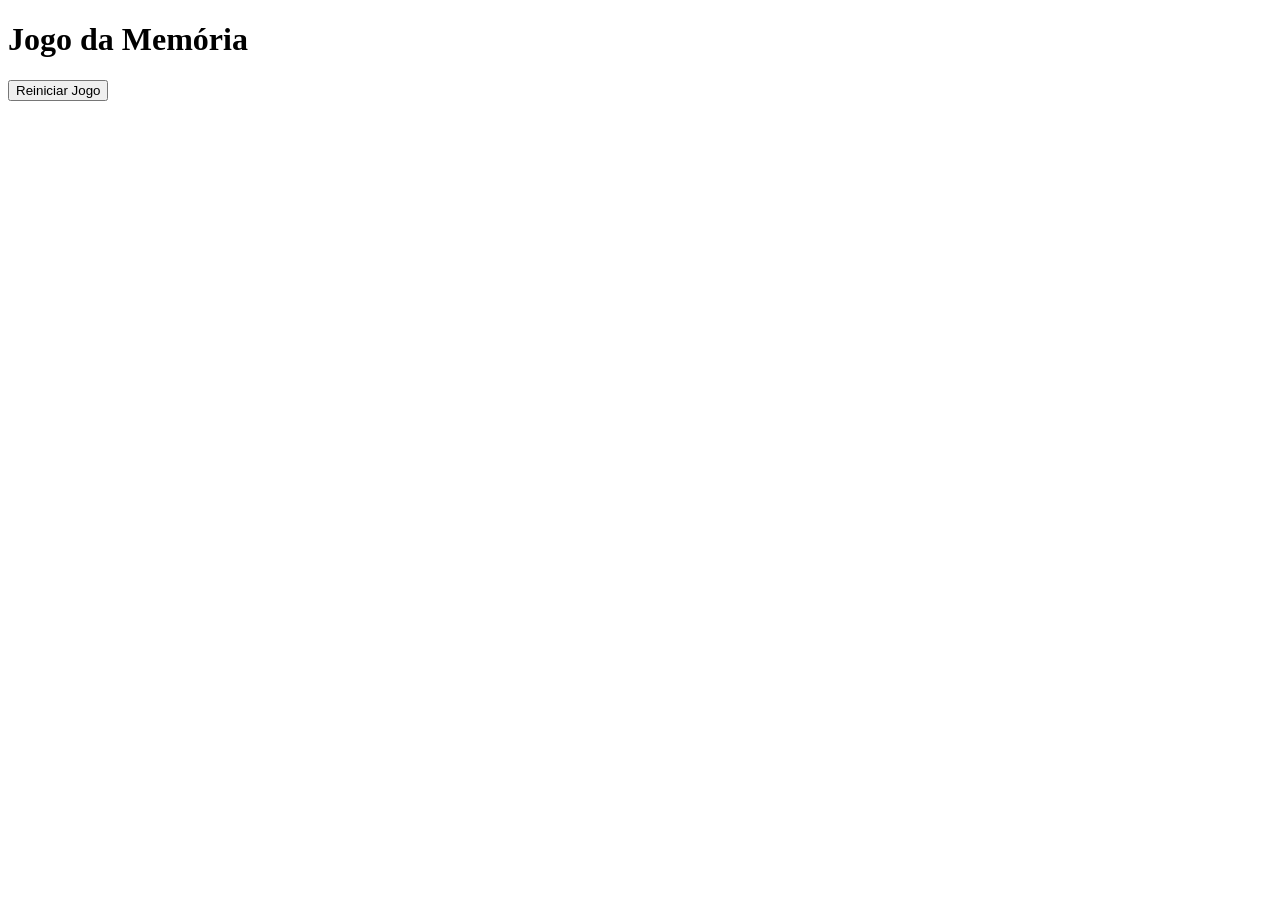
==== index.html @ 4b622838 "Rename interf.html to index.html" ====
<!DOCTYPE html>
<html lang="pt-br">
<head>
  <meta charset="UTF-8">
  <title>Jogo da Memória</title>
  <link rel="stylesheet" href="style.css">
   <script src="script.js"></script
</head>

<body>

  <h1>Jogo da Memória</h1>

  <button id="restartBtn"> Reiniciar Jogo</button>

  <div id="game"></div>

</body>
</html>
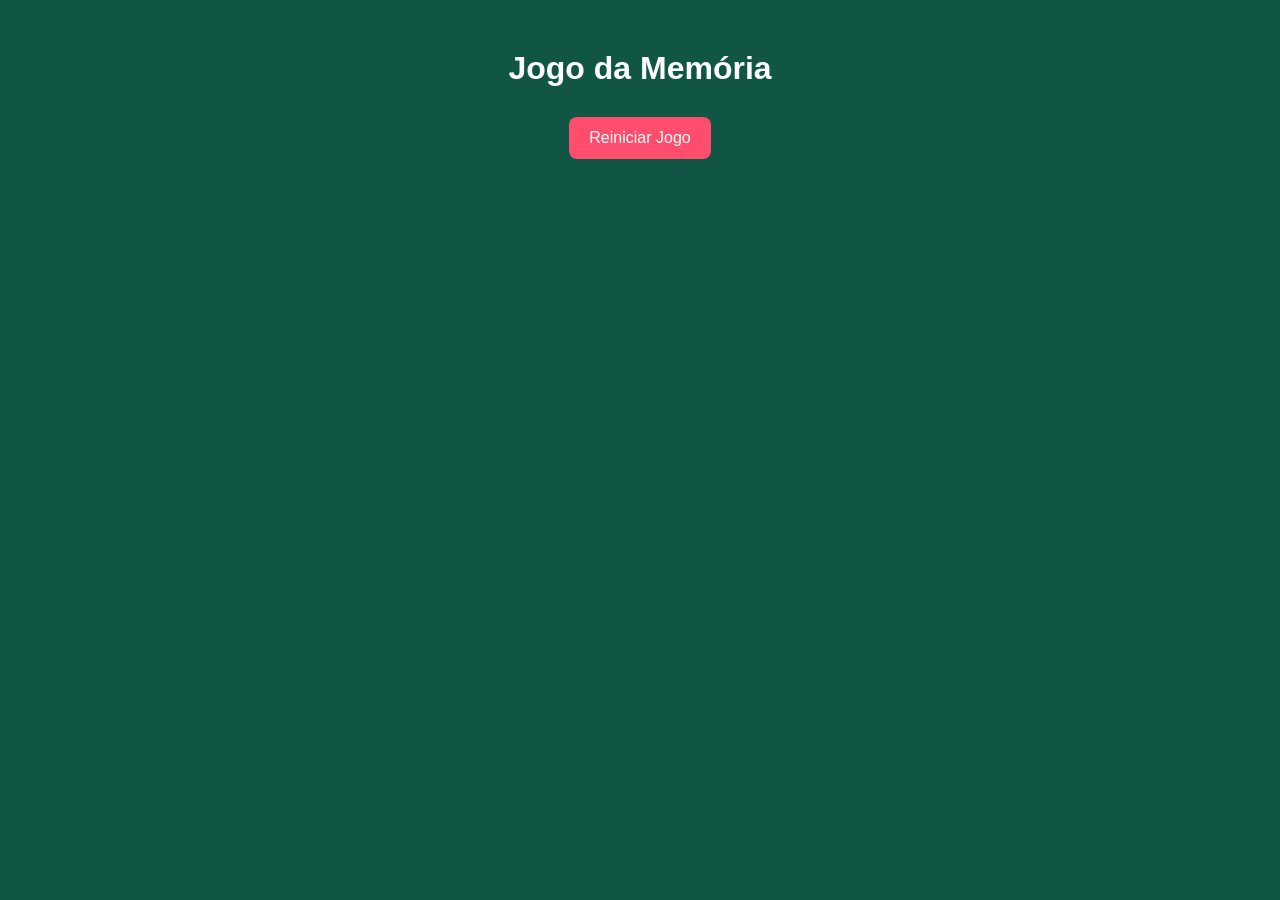
==== commit d017c4b1: "Fix script tag closing in index.html" ====
--- a/index.html
+++ b/index.html
@@ -4,7 +4,7 @@
   <meta charset="UTF-8">
   <title>Jogo da Memória</title>
   <link rel="stylesheet" href="style.css">
-   <script src="script.js"></script
+   <script src="script.js"></script>
 </head>
 
 <body>
--- a/style.css
+++ b/style.css
@@ -0,0 +1,63 @@
+body {
+  font-family: Arial, sans-serif;
+  text-align: center;
+  background: #154;
+  color: white;
+  margin: 0;
+  padding: 20px;
+}
+
+h1 {
+  margin: 30px 0;
+}
+
+#restartBtn {
+  padding: 12px 20px;
+  border: none;
+  border-radius: 8px;
+  background: #ff4d6d;
+  color: white;
+  font-size: 16px;
+  cursor: pointer;
+}
+
+#restartBtn:hover {
+  background: #ff3355;
+}
+
+#game {
+  display: grid;
+  grid-template-columns: repeat(5, 110px);
+  gap: 8px;
+  justify-content: center;
+  margin-top: 30px;
+}
+
+.card {
+  width: 110px;
+  height: 110px;
+  background: #333;
+  border-radius: 8px;
+  cursor: pointer;
+  overflow: hidden;
+
+  display: flex;
+  align-items: center;
+  justify-content: center;
+
+  transition: transform 0.2s;
+}
+
+.card:hover {
+  transform: scale(1.03);
+}
+
+.card.flipped {
+  background: pink;
+}
+
+.card img {
+  width: 100%;
+  height: 100%;
+  object-fit: cover;
+}
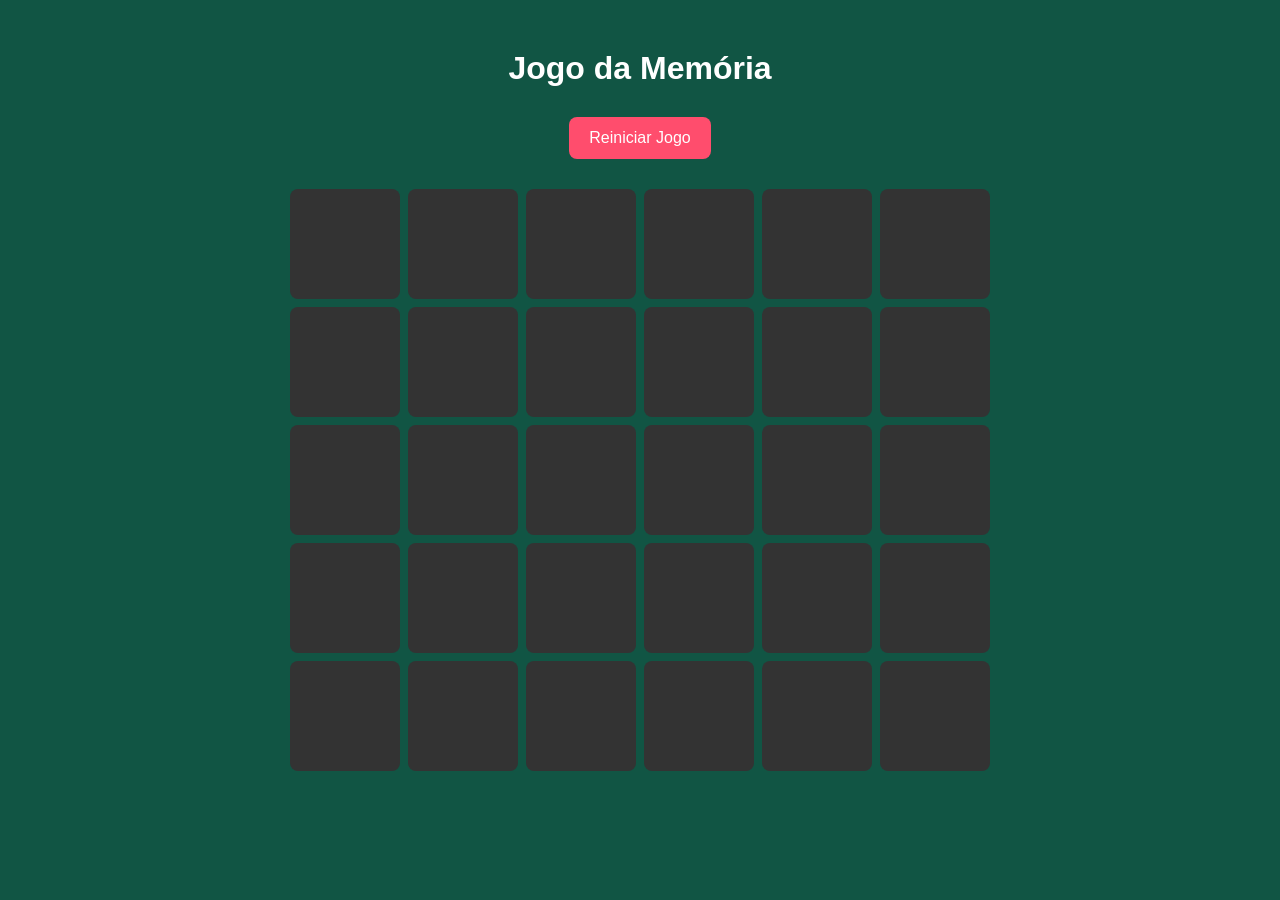
==== commit 2b522c95: "Add defer attribute to script tag in index.html" ====
--- a/index.html
+++ b/index.html
@@ -4,7 +4,7 @@
   <meta charset="UTF-8">
   <title>Jogo da Memória</title>
   <link rel="stylesheet" href="style.css">
-   <script src="script.js"></script>
+   <script src="script.js" defer></script>
 </head>
 
 <body>
--- a/style.css
+++ b/style.css
@@ -27,7 +27,7 @@
 
 #game {
   display: grid;
-  grid-template-columns: repeat(5, 110px);
+  grid-template-columns: repeat(6, 110px);
   gap: 8px;
   justify-content: center;
   margin-top: 30px;
